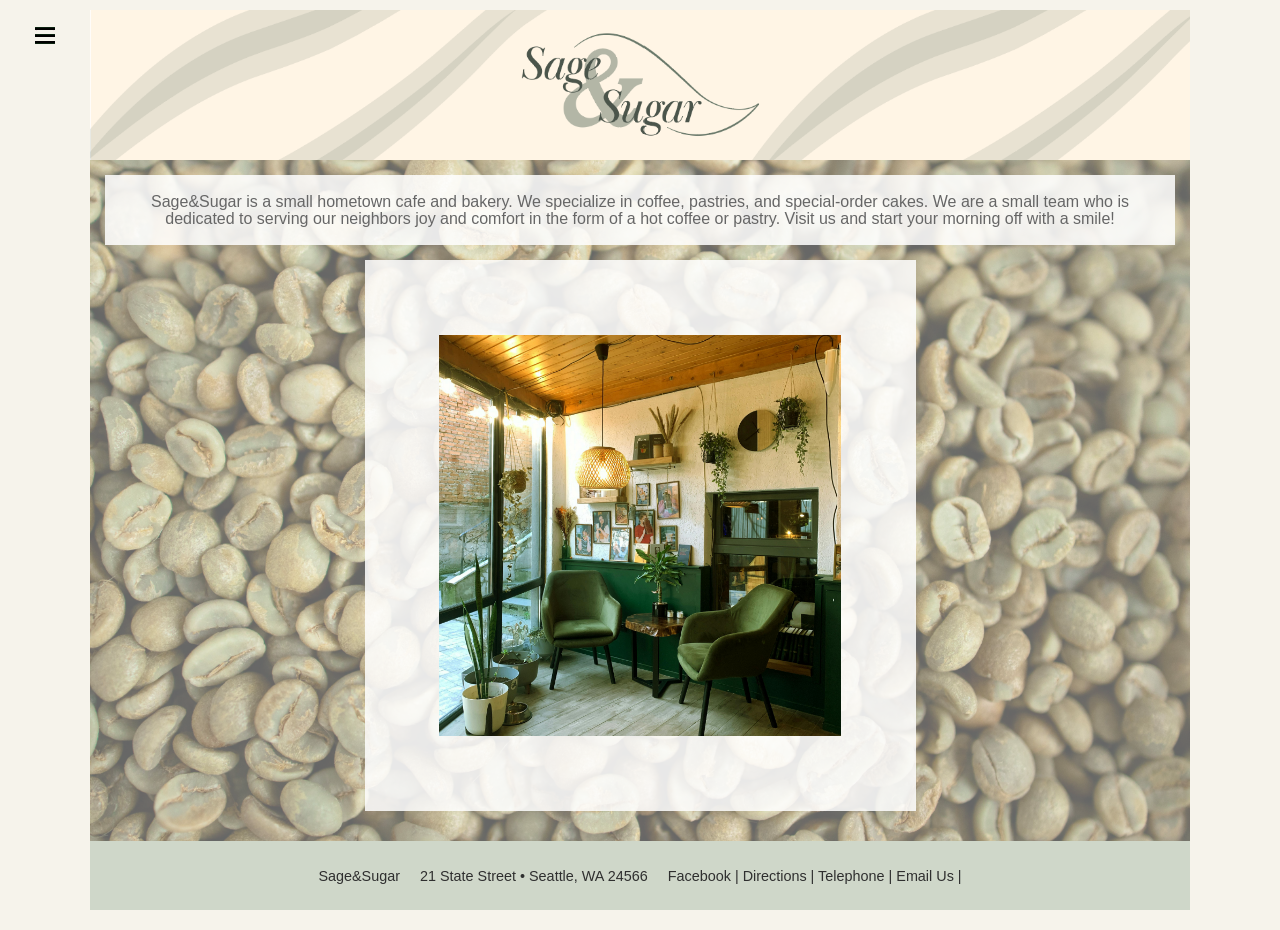
==== about.html @ 697396aa "Add files via upload" ====
<!DOCTYPE html>
<html lang="en">
  <head>
	<!-- 
		Final Project CMIS 410
		Author: Cailey Kaster
		Date: 4/17/2026
		
		These web pages are for educational purposes only, all content should be considered fictional. 
	
	-->

<meta http-equiv = "Content-Type" content = "text/html; charset=utf-8" />
<meta name="viewport" content="width=device-width, intial-scale=1.0">
<title>SageandSugar</title>
   <link href="styles.css" rel="stylesheet" />



</head>

<body>

<div id = "container"> 

<header> 

<a href="index.html"><img src="images/logoheader.png" alt="Sage and Sugar logo"/></a>

</header> 

<div id = "wrapper">
		 
<nav> 
	<a id="navicon" href="#"><img src="navicon.png" alt="" /></a>
	<ul>
	  <li><a href = "index.html">Home</a></li>
	  <li><a href = "about.html">About</a></li>
	  <li><a href = "menu.html">Menu</a></li>
	  <li><a href = "contact.html">Contact Us</a></li>
	</ul>
</nav> 
<section id="content-area">
	<div id="left-grid">
		<div class="small-box"> Sage&Sugar is a small hometown cafe and bakery. We specialize in coffee, pastries, and special-order cakes. We are a small team who is dedicated to serving our neighbors joy and comfort in the form of a hot coffee or pastry. Visit us and start your morning off with a smile!
		</div>
				<div class="small-box image-box">
		<img src="images/inside.jpg" alt="indoor seating at sage and sugar">
		</div>

</section>

<footer> 

	<p>Sage&Sugar &nbsp;&nbsp;&nbsp;
	21 State Street &bull; Seattle, WA 24566 &nbsp;&nbsp;&nbsp;
	<a href = "https://facebook.com" target="_blank">Facebook</a> | 
	<a href ="https://www.google.com/maps/dir//State+Street+Apartments,+1700+21st+Ave+S,+Seattle,+WA+98144/@47.5982938,-122.3626775,13z/data=!4m18!1m8!3m7!1s0x54906bd0d0dc52d3:0x543568673d186d2!2sState+Street+Apartments!8m2!3d47.5882622!4d-122.3048489!15sCiUyMSBTdGF0ZSBTdHJlZXQg4oCiIFNlYXR0bGUsIFdBIDI0NTY2WiIiIDIxIHN0YXRlIHN0cmVldCBzZWF0dGxlIHdhIDI0NTY2kgERYXBhcnRtZW50X2NvbXBsZXiaASRDaGREU1VoTk1HOW5TMFZLU0V4b2RXRTNjRW95ZW01M1JSQULgAQD6AQQIIxBG!16s%2Fg%2F11w4gf1prr!4m8!1m0!1m5!1m1!1s0x54906bd0d0dc52d3:0x543568673d186d2!2m2!1d-122.3048507!2d47.5881755!3e0?entry=ttu&g_ep=EgoyMDI2MDQwMS4wIKXMDSoASAFQAw%3D%3D" target="_blank">Directions</a> |
	<a href = "1234567890" target="_blank">Telephone</a> |
	<a href = "sageandsugar@gmail.com" target="_blank">Email Us</a> |
	</p>

</footer>  

</div> <!-- end wrapper --> 
</div> <!-- end container -->

</body>
</html>
---- styles.css ----
@charset "utf-8";
/*
   sample start file for final project - educational use only
   
   Author:   Cailey Kaster
   Date:     4/6/26
   
  

*/ 

body {
    font-family: Arial, Helvetica, sans-serif;
    background-color: #f6f3eb;
}

#container {
    width: 80%;
    max-width: 1100px;
    margin: 0 auto;
    background-color: #f6f3eb;
}

header {
    width: 100%;
    margin-top: 10px;
    text-align: center;
}

header img {
    width: 100%;
    height: auto;
    display: block;
}

nav {
    width: 100%;
    margin: 0 auto;
    background-color: #d9d9d9;
    padding: 20px 0;
}

nav ul {
    list-style: none;
    display: flex;
    justify-content: space-between;
    padding: 0 20px;
}

nav ul li {
    width: 22%;
}

nav ul li a {
    display: block;
    text-align: center;
    text-decoration: none;
    padding: 14px 0;
    background-color: #ececdf;
    color: #2f2f2f;
    font-size: 1em;
}

nav ul li a:hover {
    background-color: #bcc7b5;
    color: black;
}

#content-area {
    width: 100%;
    margin: 0 auto;
    padding: 20px;
	box-sizing: border-box;
    background-image: url("images/coffeebeans.jpg");
    background-size: cover;
    background-position: center;
    display: flex;
    gap: 20px;
    align-items: flex-start;
	position: relative;
}

#content-area::before {
	content:"";
	position: absolute;
	inset: 0;
	background-color: rgba(255, 255, 255, 0.4);
	z-index: 1;
	pointer-events: none;
}

#content-area > * {
	position: relative;
	z-index: 2;
}

#left-grid {
    flex: 1;
    display: grid;
    grid-template-columns: 1fr 1fr;
    gap: 20px;
}

.small-box {
	aspect-ratio: 1/1;
	overflow: hidden;
    background-color: rgba(255, 255, 255, 0.85);
    min-height: 120px;
    padding: 15px;
    display: flex;
    align-items: center;
    justify-content: center;
    text-align: center;
    color: #666;
    font-size: 1.5em;
	line-height: 1.1;
}

.small-box img {
    width: 100%;
    height: 100%;
    object-fit: cover;
    display: block;
}

#video-panel {
    flex: 1;
    background-color: rgba(245, 245, 240, 0.95);
    padding: 12px;
    box-sizing: border-box;
    display: flex;
    align-items: center;
    justify-content: center;
}

#video-panel iframe,
#video-panel video {
    width: 100%;
    height: 475px;
    border: none;
    display: block;
}

footer {
    width: 100%;
    margin: 0 auto 20px auto;
    background-color: #cfd7c9;
    text-align: center;
    padding: 10px 0;
    color: #2f2f2f;
    font-size: 0.9em;
}

footer p {
    white-space: nowrap;
}

footer a {
    color: #2f2f2f;
    text-decoration: none;
}

footer a:hover {
    text-decoration: underline;
}

a#navicon {
	display:none;
}

@media only screen and (max-width: 1366px) {
    #container {
        width: 95%;
    }

	nav {
	background: none;
	padding: 0;
	}

    nav ul {
		display: none;
    }

    nav ul li {
        width: 100%;
    }

    #content-area {
        width: 100%;
        display: block;
        padding: 15px;
		height: auto;
		max-height: none;
		min-height: 0;
		overflow: visible;
    }

    #left-grid {
        grid-template-columns: 1fr;
        gap: 15px;
        margin-bottom: 15px;
    }

    .small-box {
        aspect-ratio: auto;
        min-height: 50px;
		padding: 10px;
		display: flex;
		justify-content: center;
		align-items: center;
        font-size: 1em;
    }

	.small-box img {
		width: 50%;
		height: 50%;
		object-fit: cover;
		display: block;
	}

	.image-box {
		aspect-ratio: 1/1;
		width: 50%;
		margin: 0 auto;
		padding: 8px;
		display: flex;
		justify-content: center;
		align-items: center;
	}

	.image-box img {
		width: 75%;
		height: 75%;
		object-fit: cover;
		display: block;
	}
	
	#video-panel {
	width: 100%;
	height: auto;
	overflow: visible;
	margin-top: 15px;
	}
	
    #video-panel iframe,
    #video-panel video {
        width: 100%;
        height: 250px;
        display: block;
        border: none;
    }

	a#navicon {
		display: block;
		position: absolute;
		top: 20px;
		left: 30px;
	}

   
	a#navicon:hover+ul, nav.horizontal ul:hover {
	   display:block;
	}

    footer p {
        white-space: normal;
        line-height: 1.4;
        padding: 0 10px;
    }
}
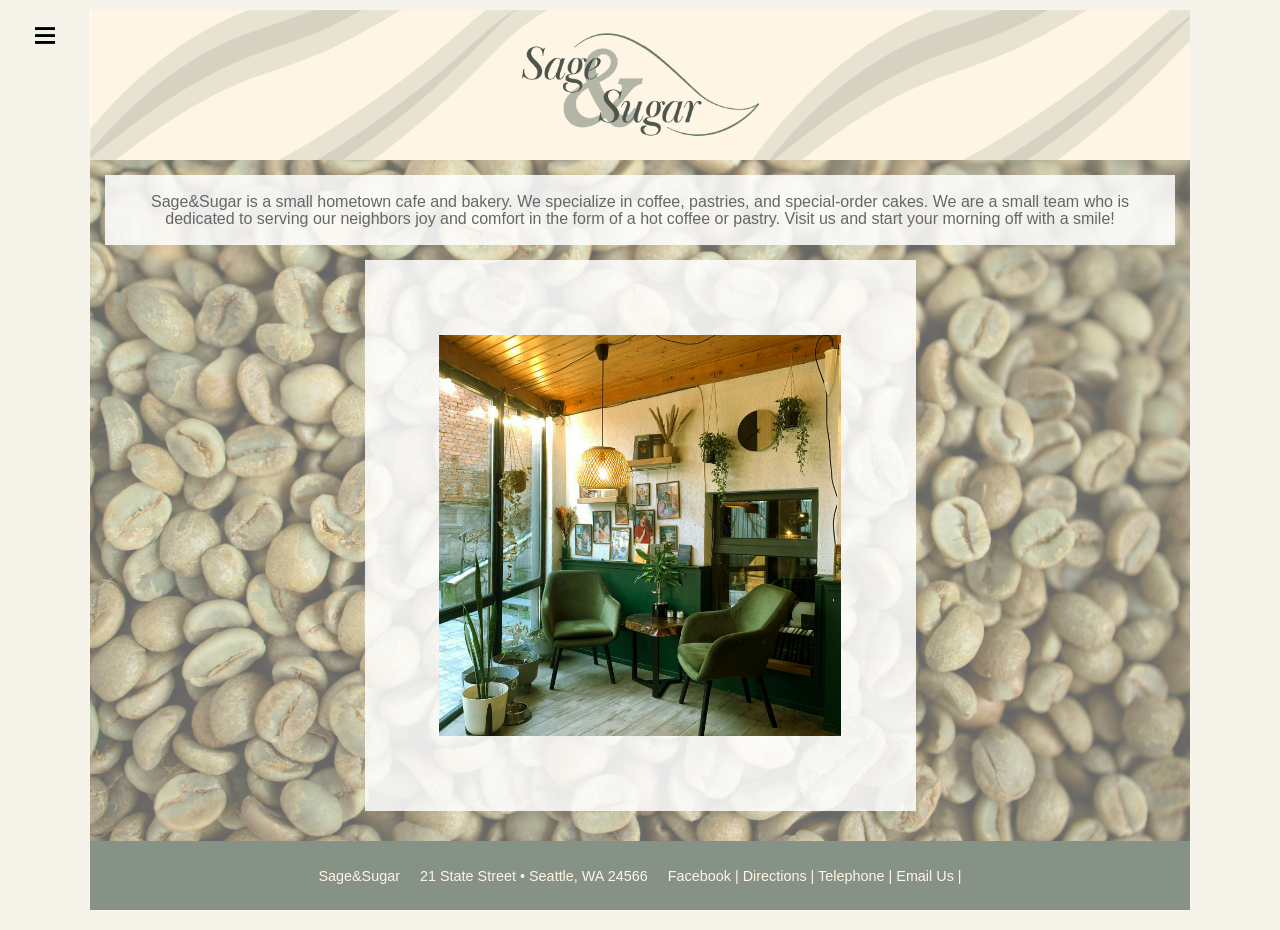
==== commit edc95eb9: "Add files via upload" ====
--- a/about.html
+++ b/about.html
@@ -28,11 +28,9 @@
 <a href="index.html"><img src="images/logoheader.png" alt="Sage and Sugar logo"/></a>
 
 </header> 
-
-<div id = "wrapper">
 		 
 <nav> 
-	<a id="navicon" href="#"><img src="navicon.png" alt="" /></a>
+	<a id="navicon" href="#"><img src="icons/navicon.png" alt="" /></a>
 	<ul>
 	  <li><a href = "index.html">Home</a></li>
 	  <li><a href = "about.html">About</a></li>
@@ -47,7 +45,7 @@
 				<div class="small-box image-box">
 		<img src="images/inside.jpg" alt="indoor seating at sage and sugar">
 		</div>
-
+	</div>
 </section>
 
 <footer> 
@@ -62,8 +60,7 @@
 
 </footer>  
 
-</div> <!-- end wrapper --> 
-</div> <!-- end container -->
+</div> <!-- end container --> 
 
 </body>
 </html>
--- a/styles.css
+++ b/styles.css
@@ -36,7 +36,7 @@
 nav {
     width: 100%;
     margin: 0 auto;
-    background-color: #d9d9d9;
+    background-color: #879287;
     padding: 20px 0;
 }
 
@@ -56,19 +56,20 @@
     text-align: center;
     text-decoration: none;
     padding: 14px 0;
-    background-color: #ececdf;
+    background-color: #fff5e5;
     color: #2f2f2f;
     font-size: 1em;
 }
 
 nav ul li a:hover {
-    background-color: #bcc7b5;
+    background-color: #9aa79a;
     color: black;
 }
 
 #content-area {
     width: 100%;
     margin: 0 auto;
+	min-height: 550px;
     padding: 20px;
 	box-sizing: border-box;
     background-image: url("images/coffeebeans.jpg");
@@ -114,13 +115,165 @@
     color: #666;
     font-size: 1.5em;
 	line-height: 1.1;
-}
+	}
 
 .small-box img {
     width: 100%;
     height: 100%;
     object-fit: cover;
     display: block;
+	}
+
+#menu-grid {
+	display: grid;
+	grid-template-columns: repeat(4, 1fr);
+	gap: 15px;
+	width: 100%;
+	box-sizing:border-box;
+	}
+
+#menu-grid .small-box {
+	min-height: 500px;
+	padding: 8px;
+	box-sizing: border-box;
+	}
+
+.menu-box {
+		flex-direction: column;
+		width: 100%;
+		margin: 0 auto;
+		display: flex;
+		justify-content: center;
+		text-align: left;
+	}
+
+.menu-box h3 {
+	font-size: 1.5em;
+	margin-bottom: 10px;
+	text-align: left;
+	}
+
+.menu-box table {
+	width: 80%;
+	margin: 0 auto;
+	border-collapse: collapse;
+	}
+
+.menu-box td {
+	padding: 6px 0;
+	font-size: .75em;
+	vertical-align: top;
+	}
+
+.menu-box td:last-child {
+	text-align: right;
+	padding-left: 15px;
+	}
+
+#menu-grid .image-box {
+	width: 100%;
+	margin: 0;
+	}
+
+#menu-grid .image-box img {
+	width:100%;
+	height: 100%;
+	object-fit: cover;
+	display: block;
+	}
+
+.syrup-list {
+	margin-top: 1px;
+	font-size: 0.6em;
+	line-height: 1.5;
+	text-align: left;
+	padding-left: 60px;
+	width: 100%;
+	}
+
+.menu-images {
+	display: flex;
+	flex-direction: column;
+	gap: 10px;
+	padding: 8px;
+	box-sizing: border-box;
+	}
+
+.menu-images img {
+	width: 90%;
+	height: 45%;
+	object-fit: cover;
+	display: block;
+	margin: 0 auto;
+	}
+
+.social-icons {
+	display: flex;
+	flex-direction: column;
+	justify-content: center;
+	gap: 35px
+}
+
+.social-row {
+	display: flex;
+	align-items: center;
+	gap: 25px;
+}
+	
+.social-row img {
+	width: 50px;
+	height: 50px;
+	object-fit: contain;
+}
+
+.social-row span {
+	font-size: 1em;
+	text-align: left;
+}
+
+.social-row span li{
+	font-size: .75em;
+	padding-top: 10px;
+	padding-bottom: 10px;
+}
+/* Form Layout Styles */
+
+div.formRow {
+	display: flex;
+	flex-flow: row wrap;
+	margin: 7px 0px;
+}
+
+div.formRow * {
+	flex: 1 1 150px;
+}
+
+form#survey {
+	display: flex;
+	flex-flow: row wrap;
+}
+
+form#survey fieldset {
+	flex: 1 1 50px;
+	font-size: 0.6em;
+	}
+
+#commBox {
+	width: 90%;
+	height: 40px;
+	font-size: 0.9em;
+}
+
+/* Form Button Styles */
+
+div#buttons {
+	text-align: center;
+	width: 100%
+}
+
+input[type='submit'], input[type='reset'] {
+	font-size: .75 em;
+	margin: 15px;
 }
 
 #video-panel {
@@ -131,7 +284,7 @@
     display: flex;
     align-items: center;
     justify-content: center;
-}
+	}
 
 #video-panel iframe,
 #video-panel video {
@@ -139,68 +292,67 @@
     height: 475px;
     border: none;
     display: block;
-}
+	}
 
 footer {
     width: 100%;
     margin: 0 auto 20px auto;
-    background-color: #cfd7c9;
+    background-color: #879287;
     text-align: center;
     padding: 10px 0;
-    color: #2f2f2f;
+    color: #fff5e5;
     font-size: 0.9em;
-}
+	}
 
 footer p {
     white-space: nowrap;
-}
+	}
 
 footer a {
-    color: #2f2f2f;
+    color: #fff5e5;
     text-decoration: none;
-}
+	}
 
 footer a:hover {
     text-decoration: underline;
-}
+	}
 
 a#navicon {
 	display:none;
-}
+	}
 
 @media only screen and (max-width: 1366px) {
-    #container {
+#container {
         width: 95%;
-    }
-
-	nav {
+	}
+
+nav {
 	background: none;
 	padding: 0;
 	}
 
-    nav ul {
+nav ul {
 		display: none;
-    }
-
-    nav ul li {
+	}
+
+nav ul li {
         width: 100%;
-    }
-
-    #content-area {
-        width: 100%;
-        display: block;
-        padding: 15px;
-		height: auto;
-		max-height: none;
-		min-height: 0;
-		overflow: visible;
-    }
-
-    #left-grid {
+	}
+
+#content-area {
+    width: 100%;
+    display: block;
+    padding: 15px;
+	height: auto;
+	max-height: none;
+	min-height: 0;
+	overflow: visible;
+	}
+#left-grid {
         grid-template-columns: 1fr;
         gap: 15px;
         margin-bottom: 15px;
-    }
+	}
 
     .small-box {
         aspect-ratio: auto;
@@ -251,6 +403,44 @@
         border: none;
     }
 
+#menu-grid {
+	display: grid;
+	grid-template-columns: 1fr;
+	gap: 15px;
+}
+
+#menu-grid .small-box {
+	width: 100%;
+	min-height: auto;
+	margin-bottom: 15px;
+}
+
+.menu-box {
+		justify-content: center;
+		padding:20px;
+}
+
+.menu-box h3 {
+	font-size: 1em;
+	}
+
+.menu-images {
+		aspect-ratio: 1/1;
+		width: 50%;
+		margin: 0 auto;
+		padding: 8px;
+		display: flex;
+		justify-content: center;
+		align-items: center;
+}
+
+#menu-grid .menu-images img {
+		width: 47%;
+		height: 47%;
+		object-fit: cover;
+		display: block;
+}
+
 	a#navicon {
 		display: block;
 		position: absolute;
@@ -259,7 +449,9 @@
 	}
 
    
-	a#navicon:hover+ul, nav.horizontal ul:hover {
+	a#navicon:hover+ul, 
+	a#navicon:focus+ul,
+	nav ul:hover {
 	   display:block;
 	}
 
